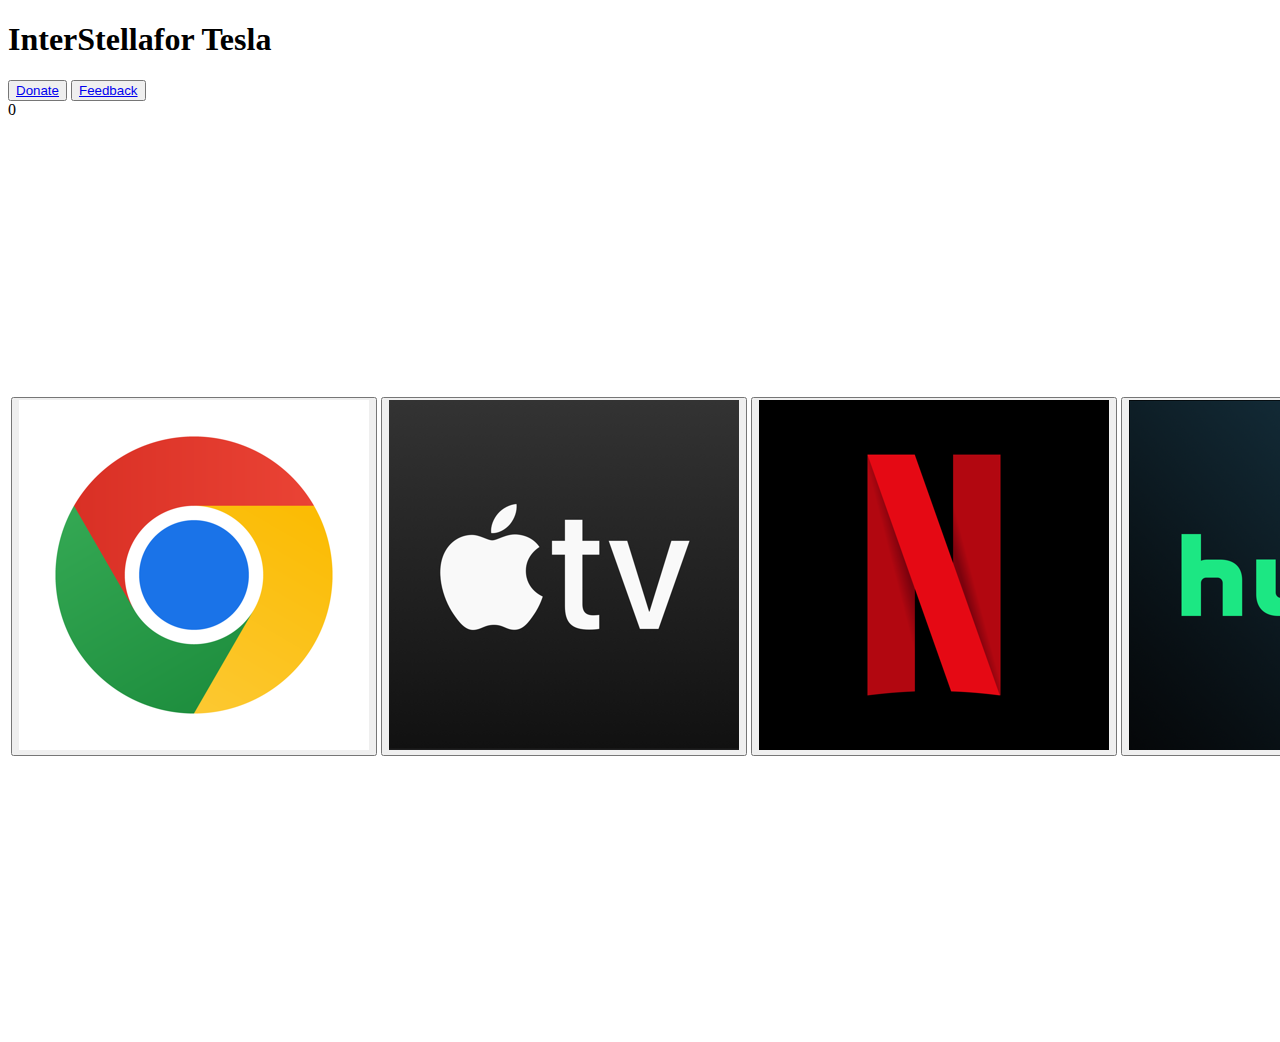
==== InterStella/index.html @ f1c3df92 "Add files via upload" ====
<!DOCTYPE html>
<html>
<head> 
<link rel="stylesheet" href="/HTML/InterStella/CSS/style.css" type="text/css">
<link rel="stylesheet" href="/HTML/InterStella/icons/">

<title>InterStella</title>
</head>
<body>
<script type="JavaScript" src="/HTML/InterStella/JavaScript/main.js"></script>
  <header class="navbar">
    <h1 class="title" id="InterStella">InterStella<span class="subtitle">for Tesla</span></h1>
    <nav>
      <button class="donate">
        <a href="#">Donate</a>
      </button>
      <button class="feedback">
        <a href="#">Feedback</a>
      </button>
    </nav>
  </header>
  <div class="apps">
    <table class="apps" aria-colcount="8" aria-rowcount="5">
      <tbody>
        <tr>
          <td class="icon" id="google">
          <a href="https://google.com">
            <button>
              <img src="icons/chrome.png">
            </button>
          </a>
          </td>
              <td class="icon">
              <a href="https://tv.apple.com">
                <button>
                  <img src="icons/appletv.png">
                </button>
              </a>  
            </td>0
            <td class="icon">
              <a href="https://netflix.com">
              <button>
                <img src="icons/netflix.png">
              </button>
            </a>
            </td>
            <td class="icon">
            <a href="https://hulu.com">
              <button>
                <img src="icons/hulu.png">
              </button>
            </a>          
            </td>
            <td class="icon">
            <a href="https://disneyplus.com/">
              <button>
                <img src="icons/disney.png">
              </button>
            </a>
            </td>
            <td class="icon">
            <a href="https://whttps://www.max.com/?utm_id=sa%7c71700000109152733%7c58700008392270142%7cp76407894054&gclid=EAIaIQobChMI4a2L6pWdggMV7DjUAR0OowDGEAAYASAAEgJIQfD_BwE&gclsrc=aw.ds">
              <button>
                <img src="icons/max.png">
              </button>
            </a>      
            </td>
            <td class="icon">
            <a href="https://www.youtube.com/redirect?=http://paramount.com">
              <button>
                <img src="icons/paramount.png">
              </button>
            </a>         
            </td>
            <td class="icon">
            <a href="https://peacocktv.com">
              <button>
                <img src="icons/peacock.png">
              </button>
            </a>   
            </td>
            <td class="icon">
            <a href="https://primevideo.com">
              <button>
                <img src="icons/prime.png">
              </button>
            </a>
            </td>
            <td class="icon">
            <a href="https://plex.tv">
              <button>
                <img src="icons/plex.png">
              </button>
            </a>
            </td>
            <td class="icon">
            <a href="hhttps://www.starz.com/us/en/buy?gclid=CjwKCAjw15eqBhBZEiwAbDomEmLjAojB8Ph-XT29Axz8HR7haf7bIAA8d5LTS_rB72Ngt-OOMNzU3RoCStsQAvD_BwE&gclsrc=aw.ds&utm_campaign=8545672057_650453235758_kwd-94664120&utm_source=google">
              <button>
                <img src="icons/starz.png">
              </button>
            </a>
            </td>
            <td class="icon">
            <a href="https://www.sling.com">
              <button>
                <img src="icons/sling.png">
              </button>
            </a>
            </td>
            <td class="icon">
            <a href="https://www.facebook.com">
              <button>
                <img src="icons/facebook.png">
              </button>
            </a>
            </td>
            <td class="icon">
              <a href="https://www.youtube.com/redirect?qhttps://www.messenger.com">
              <button>
                <img src="icons/messenger.png">
              </button>
            </a>
            </td>
            <td class="icon">
            <a href="https://www.redirect?q=https://www.instagram.com">
              <button>
                <img src="icons/instagram.png">
              </button>
            </a>
            </td>
            <td class="icon">
            <a href="https://www.pinterest.com">
              <button>
                <img src="icons/pintrest.png">
              </button>
            </a>
            </td>
            <td class="icon">
            <a href="https://www.reddit.com">
              <button>
                <img src="icons/reddit.png">
              </button>
            </a>  
            </td>
            <td class="icon">
            <a href="https://teslamotorsclub.com/tmc/">
              <button>
                <img src="icons/tesla-motors-club.jpeg">
              </button>
            </a>
            </td>
            <td class="icon">
            <a href="https://www.snapchat.com">
              <button>
                <img src="icons/snapchat.png">
              </button>
            </a>
            </td>
            <td class="icon">
            <a href="https://www.tiktok.com/en">
              <button>
                <img src="icons/tiktok.png">
              </button>
            </a>
            </td>
            <td class="icon">
            <a href="https://www.threads.net/login">
              <button>
                <img src="icons/threads.png">
              </button>
            </a>
            </td>
            <td class="icon">
            <a href="https://www.twitter.com">
              <button>
                <img src="icons/x.png">
              </button>
            </a>   
            </td>
            <td class="icon">
            <a href="https://www.xbox.com/en-US/live">
              <button>
                <img src="icons/xbox.png">
              </button>
            </a>
            </td>
        </tr>
      </tbody>
    </table>
  </div>
</body>
</html>
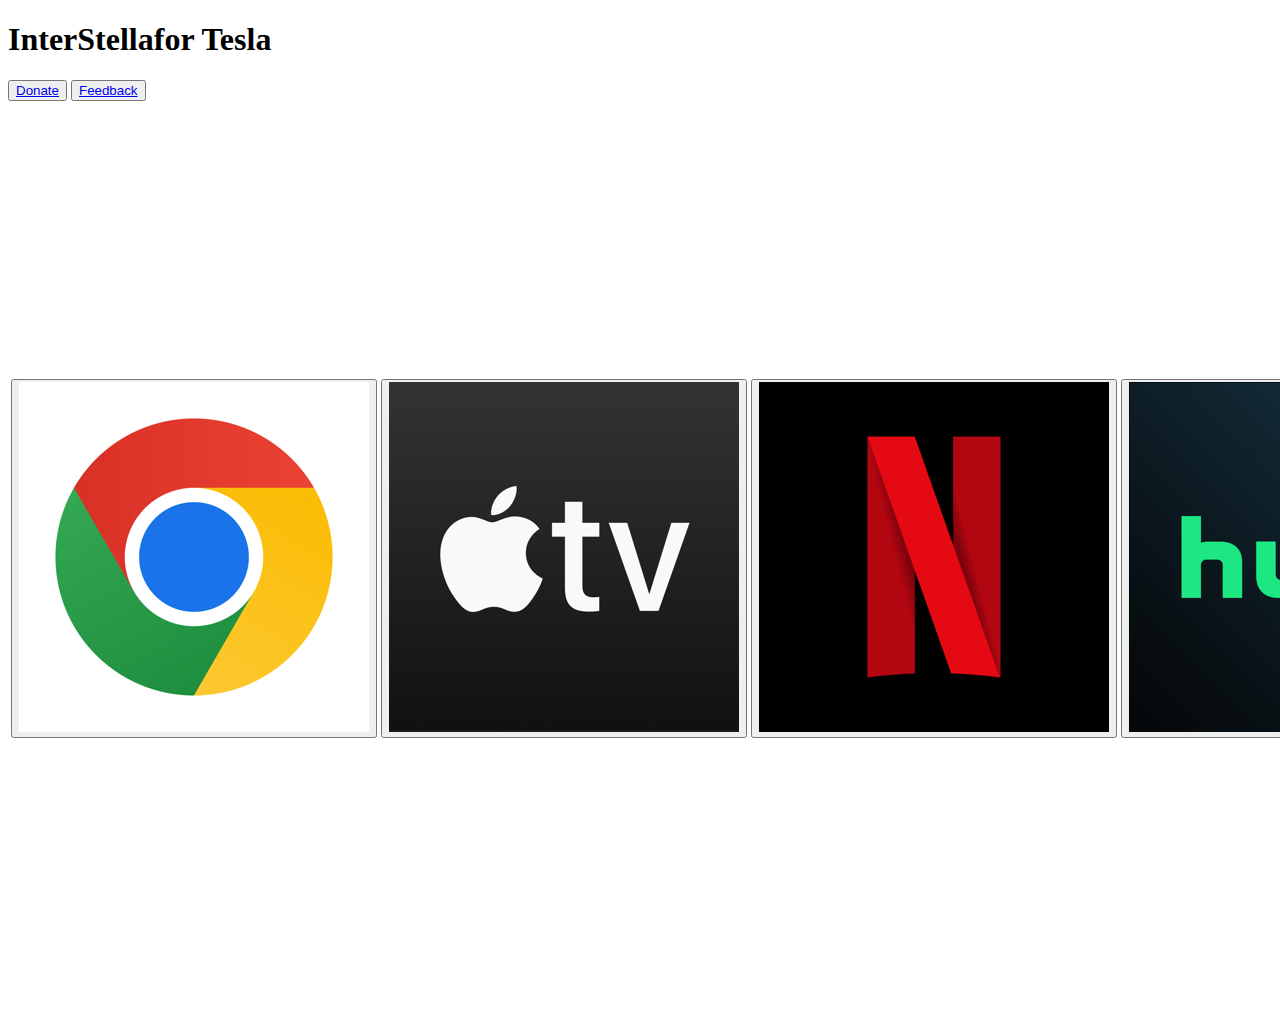
==== commit a8d4feb7: "Add files via upload" ====
--- a/InterStella/index.html
+++ b/InterStella/index.html
@@ -1,8 +1,8 @@
 <!DOCTYPE html>
 <html>
 <head> 
-<link rel="stylesheet" href="/HTML/InterStella/CSS/style.css" type="text/css">
-<link rel="stylesheet" href="/HTML/InterStella/icons/">
+<link rel="stylesheet" href="/HTML/InterStella/CSS/style.css">
+<link rel="stylesheet" href="InterStella/icons/">
 
 <title>InterStella</title>
 </head>
@@ -36,7 +36,7 @@
                   <img src="icons/appletv.png">
                 </button>
               </a>  
-            </td>0
+            </td>
             <td class="icon">
               <a href="https://netflix.com">
               <button>
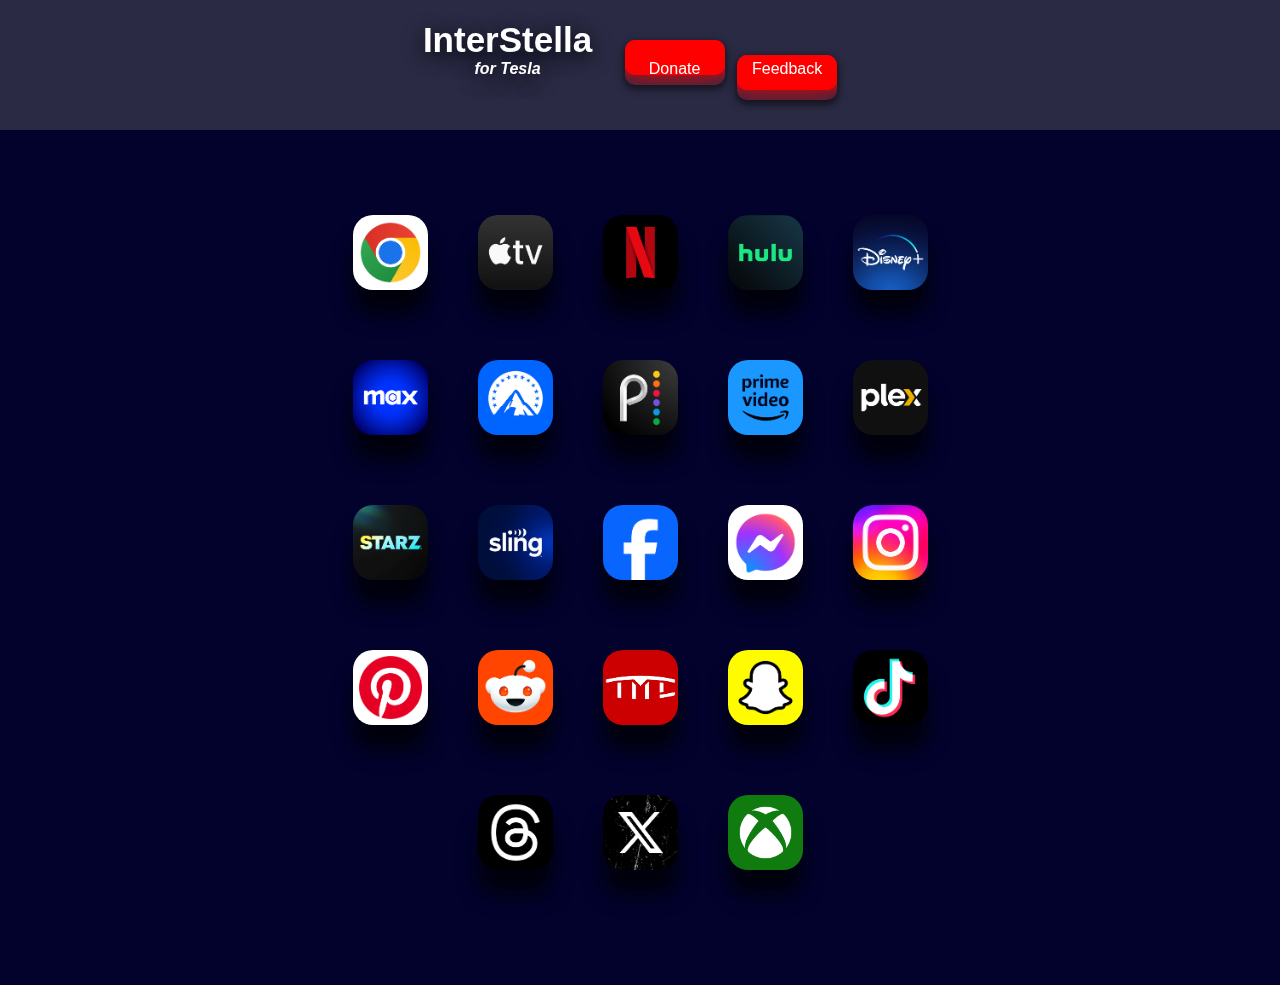
==== commit 2b93c404: "Update index.html" ====
--- a/InterStella/index.html
+++ b/InterStella/index.html
@@ -5,8 +5,444 @@
 <link rel="stylesheet" href="InterStella/icons/">
 
 <title>InterStella</title>
+
 </head>
 <body>
+  <style>
+    * {
+  box-sizing: border-box;
+  margin: 0;
+  padding: 0;
+
+}
+
+body {
+
+  background-size: cover;
+  background-attachment: fixed;
+  background-color: rgb(2, 2, 45);
+  background-image: url("/HTML/InterStella/main_wallpaper.jpg");
+
+}
+
+.navbar ul, li, a, button, span, label, input::placeholder {
+  font-weight: 500;
+  color: white;
+  text-decoration: none;
+  list-style: none;
+  display: inline-block;
+  justify-content: space-between;
+  text-align: center;
+  font-size: 16px;
+}
+
+.navbar {
+  background-color: rgba(106, 106, 106, 0.385);
+  backdrop-filter: blur(20px);
+  position: fixed;
+  top: 0;
+  z-index: 10;
+  font-weight: 500;
+  width: 100%;
+  display: inline-block;
+  justify-content: space-between;
+  text-align: center;
+  padding: 5px 10%;
+}
+
+.title {
+  font-size: 35px;
+  text-align: center;
+  justify-content: center;
+  text-shadow: 0px 5px 20px #000000;
+  font-family: 'moderna', Calibri, 'Trebuchet MS', sans-serif;
+  color: white;
+  display: inline-block;
+}
+
+.subtitle {
+  position: relative;
+  text-shadow: 0px 5px 20px #000000;
+  font-weight: bold;
+  font-style: italic;
+  display: block;
+  color: white;
+
+}
+
+nav {
+  padding: 10px 20px;
+  display: inline-block;
+  justify-content: space-between;
+  text-align: center;
+  border: none;
+}
+
+nav a {
+  list-style: none;
+}
+div {
+  margin: 10px 20px;
+  display: inline-block;
+}
+nav button {
+  margin: 25px 0;
+  background-position: center;
+  background-size: 35px;
+  background-color: #00000000;
+  backdrop-filter: blur(20px);
+  border: 1px none rgba(0, 
+  0, 0, 0);
+  height: 35px;
+  border-radius: 10px;
+  flex-wrap: wrap;
+  display: inline-block;
+  place-content: center;
+  justify-content: center;
+  text-align: center;
+
+}
+
+nav button img {
+  display: inline-block;
+  padding: 6px;
+  border: #0000007a;
+  box-shadow: 0px 3px 8px 1px rgba(0, 0, 0, 0.767);
+  border-radius: 10px;
+  width: 35px;
+  place-content: center;
+
+}
+
+
+.feedback {
+  display: inline-block;
+  justify-content: center;
+  width: 100px;
+  font-size: 16px;
+  text-decoration: none;
+  text-align: center;
+  background-color: rgba(0, 0, 0, 0);
+  background-color: rgb(255, 0, 0);
+  backdrop-filter: blur(10px);
+
+}
+
+.feedback a {
+  background-color: green;
+  text-decoration: none;
+  height: 45px;
+  width: 100px;
+  font-size: 16px;
+  text-decoration: none;
+  box-shadow: 0px 3px 8px 1px rgba(0, 0, 0, 0.616);
+  border: 1px none rgba(0, 0, 0, 0);
+  border-radius: 10px;
+  padding: 5px 10%;
+  display: inline-block;
+  text-align: center;
+  background-color: rgba(0, 0, 0, 0);
+  backdrop-filter: blur(10px);
+}
+
+.donate {
+  width: 100px;
+  font-size: 16px;
+  justify-content: center;
+  text-decoration: none;
+  text-align: center;
+  background-color: rgba(0, 0, 0, 0);
+  background-color: red;
+  backdrop-filter: blur(10px);
+
+}
+
+.donate a {
+  margin: auto;
+  text-decoration: none;
+  height: 45px;
+  width: 100px;
+  font-size: 16px;
+  box-shadow: 0px 3px 8px 1px rgba(0, 0, 0, 0.555);
+  border: 1px none rgba(0, 0, 0, 0);
+  border-radius: 10px;
+  padding: 20px 10%;
+  display: inline-block;
+  place-content: center;
+  justify-content: center;
+  text-align: center;
+  background-color: rgba(0, 0, 0, 0);
+  backdrop-filter: blur(10px);
+}
+
+@media screen and (max-width: 2796px) and (max-height: 1920px) {
+
+  a,
+  body,
+  button,
+  image,
+  input,
+  select,
+  text {
+
+  font-size: 50px;
+
+  }
+
+}
+
+@media screen and (max-width: 1920px) and (max-height: 1200px) {
+
+  a,
+  body,
+  button,
+  image,
+  input,
+  select,
+  text {
+
+  font-size: 50px;
+
+  }
+
+}
+
+@media screen and (max-width: 600px) and (max-height: 960px) {
+
+  a,
+  body,
+  button,
+  image,
+  input,
+  select,
+  text {
+
+  font-size: 50px;
+
+  }
+
+}
+
+@media screen and (max-width: 1512px) and (max-height: 582px) {
+
+  a,
+  body,
+  button,
+  image,
+  input,
+  select,
+  text {
+
+    font-size: 50px;
+
+  }
+
+}
+
+@media screen and (max-width: 820px) and (max-height: 1180px) {
+
+  a,
+  body,
+  button,
+  image,
+  input,
+  select,
+  text {
+
+    font-size: 10px;
+
+  }
+
+}
+
+@media screen and (max-width: 768px) and (max-height: 1024px) {
+
+  a,
+  body,
+  button,
+  image,
+  input,
+  select,
+  text {
+
+    font-size: 10px;
+  }
+
+}
+
+@media screen and (max-width: 430px) and (max-height: 932px) {
+
+  a,
+  body,
+  button,
+  image,
+  input,
+  select,
+  text {
+
+    font-size: 10px;
+
+  }
+
+}
+
+@media screen and (max-width: 375px) and (max-height: 667px) {
+
+  a,
+  body,
+  button,
+  image,
+  input,
+  select,
+  text {
+
+    font-size: 50px;
+
+  }
+
+}
+
+.apps {
+  margin: 50px auto;
+  padding: 10px 10%;
+  display: inline-block;
+  position: relative;
+  flex-wrap: wrap;
+  place-items: center;
+  justify-content: center;
+
+}
+
+.apps tbody {
+
+  margin: auto;
+  padding: 10px 10%;
+  flex-wrap: wrap;
+  display: inline-block;
+  justify-content: center;
+  place-content: center;
+
+}
+
+.apps tr {
+
+  margin: auto;
+  padding: 0;
+  flex-wrap: wrap;
+  display: block;
+  justify-content: center;
+  place-content: center;
+
+}
+
+
+.apps td {
+  /* icon grid spacing */
+  position: relative;
+  margin: 25px 15px;
+  padding: 10px;
+  flex-wrap: wrap;
+  display: inline-block;
+  justify-content: center;
+  place-content: center;
+}
+
+.icon img:hover {
+  cursor: pointer;
+  transform: scale(1.3);
+  backdrop-filter: blur(25px);
+  background-color: black;
+  transition: all 0.15s ease 1ms;
+  background-color: rgba(255, 255, 255, 0.2);
+  box-shadow: 0px 3px 8px 1px rgba(0, 0, 0, 0.489);
+  border-color: rgba(13, 13, 13, 0.065);
+  border-style: solid;
+  width: 75px;
+  height: 75px;
+  background-position: cover;
+}
+
+.apps a {
+
+  width: 75px;
+  height: 75px;
+  margin: auto;
+  padding: 0px;
+  flex-wrap: wrap;
+  display: flex;
+  justify-content: center;
+  place-content: center;
+
+}
+
+.icon button {
+  width: 75px;
+  height: 75px;
+  margin: 50px auto;
+  padding: 0;
+  background-color: transparent;
+  border: none;
+  border-radius: 20px;
+}
+
+.apps .button-overlay {
+  width: 75px;
+  height: 75px;
+  margin: 50px auto;
+  padding: 0;
+  background-color: transparent;
+  border: none;
+  border-radius: 20px;
+}
+
+.apps img {
+
+  transition: all 0.12s ease 0s;
+  width: 75px;
+  height: 75px;
+  border-radius: 20px;
+  border: none;
+  margin: 50px auto;
+  padding: 0;
+  flex-wrap: wrap;
+  display: flex;
+  justify-content: center;
+  place-content: center;
+  background-position: cover;
+  background: none;
+  box-shadow: 0 25px 20px 0px rgba(0, 0, 0, 0.733);
+
+}
+
+.apps img:hover {
+  box-shadow: 0 25px 20px 0px rgba(0, 0, 0, 0.733);
+  border-radius: 20px;
+}
+/*Application Content Container*/
+
+.apps tr {
+
+  margin: auto;
+  padding: 0;
+  flex-wrap: wrap;
+  display: flex;
+  justify-content: center;
+  place-content: center;
+}
+
+td .icon {
+  margin: 50px;
+  padding: 0;
+  width: auto;
+  height: auto;
+  flex-wrap: wrap;
+  display: flex;
+  justify-content: center;
+  place-content: center;
+  box-shadow: 0 10px 10px 20px black;
+
+}
+  </style>
 <script type="JavaScript" src="/HTML/InterStella/JavaScript/main.js"></script>
   <header class="navbar">
     <h1 class="title" id="InterStella">InterStella<span class="subtitle">for Tesla</span></h1>
@@ -189,4 +625,4 @@
     </table>
   </div>
 </body>
-</html>+</html>
